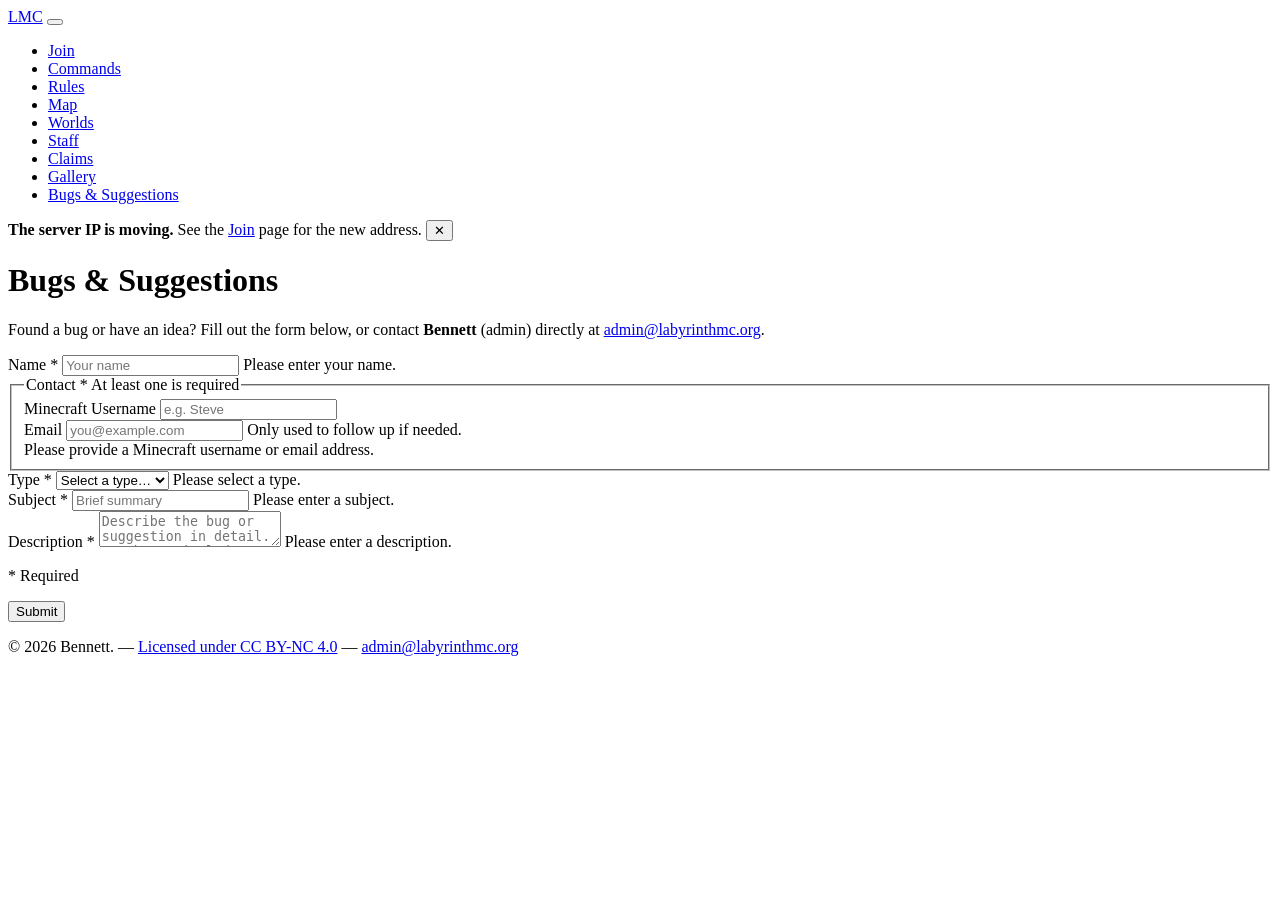
==== docs/bugs-and-suggestions/index.html @ a6f78351 "Add dismissible site-wide announcement banner Replaces the homepage-only server-move-alert with a si" ====
<!DOCTYPE html>
<html lang="en">
<head>
  <meta charset="UTF-8">
  <meta name="viewport" content="width=device-width, initial-scale=1.0">
  <title>Bugs &amp; Suggestions | LMC Kervian</title>
  <link rel="stylesheet" href="/assets/css/style.css">
</head>
<body>
  <header>
  <nav class="nav-bar">

    <!-- ── Site title (top-left) ────────────────────── -->
    <a class="site-title" href="/">LMC</a>

    <!-- ── Hamburger (mobile only, auto-generated) ──── -->
    <button class="hamburger" aria-label="Toggle menu" aria-expanded="false">
      <span></span>
      <span></span>
      <span></span>
    </button>

    <!-- ── Nav links ────────────────────────────────── -->
    <!-- Add or remove <li> items here to change the nav -->
    <ul class="nav-links">
      <li><a href="/join/">Join</a></li>
      <li><a href="/commands/">Commands</a></li>
      <li><a href="/rules/">Rules</a></li>
      <li><a href="/map/">Map</a></li>
      <li><a href="/worlds/">Worlds</a></li>
      <li><a href="/staff/">Staff</a></li>
      <li><a href="/claims/">Claims</a></li>
      <li><a href="/gallery/">Gallery</a></li>
      <li><a href="/bugs-and-suggestions/">Bugs &amp; Suggestions</a></li>
      <!-- <li><a href="/your-page/">Your Page</a></li> -->
    </ul>

  </nav>
</header>

  
<div id="site-banner" class="site-banner" data-banner-id="ip-move-2026-05">
  <div class="site-banner-inner">
    <span><strong>The server IP is moving.</strong> See the <a href="/join/">Join</a> page for the new address.</span>
    <button class="site-banner-dismiss" aria-label="Dismiss announcement">&#x2715;</button>
  </div>
</div>



  <main>
    
<div class="form-page">
  <h1>Bugs &amp; Suggestions</h1>
  <p class="form-intro">Found a bug or have an idea? Fill out the form below, or contact <strong>Bennett</strong> (admin) directly at <a href="mailto:admin@labyrinthmc.org">admin@labyrinthmc.org</a>.</p>

  <form
    class="feedback-form"
    action="https://formspree.io/f/mzdjzzwy"
    method="POST"
    novalidate
    id="feedback-form"
  >

    <!-- Name -->
    <div class="form-group" id="group-name">
      <label for="name">Name <span class="required-star" aria-hidden="true">*</span></label>
      <input type="text" id="name" name="name" autocomplete="name" placeholder="Your name">
      <span class="error-msg" id="name-error">Please enter your name.</span>
    </div>

    <!-- Contact: username or email (at least one) -->
    <fieldset class="contact-fieldset" id="group-contact">
      <legend>
        Contact <span class="required-star" aria-hidden="true">*</span>
        <span class="legend-note">At least one is required</span>
      </legend>

      <div class="form-row">
        <div class="form-group">
          <label for="username">Minecraft Username</label>
          <input type="text" id="username" name="username" placeholder="e.g. Steve">
        </div>
        <div class="form-group">
          <label for="email">Email</label>
          <input type="email" id="email" name="email" autocomplete="email" placeholder="you@example.com">
          <span class="hint">Only used to follow up if needed.</span>
        </div>
      </div>
      <span class="error-msg" id="contact-error">Please provide a Minecraft username or email address.</span>
    </fieldset>

    <!-- Type -->
    <div class="form-group" id="group-type">
      <label for="type">Type <span class="required-star" aria-hidden="true">*</span></label>
      <select id="type" name="type">
        <option value="" disabled selected>Select a type…</option>
        <option value="bug">Bug Report</option>
        <option value="suggestion">Suggestion</option>
        <option value="other">Other</option>
      </select>
      <span class="error-msg" id="type-error">Please select a type.</span>
    </div>

    <!-- Subject -->
    <div class="form-group" id="group-subject">
      <label for="subject">Subject <span class="required-star" aria-hidden="true">*</span></label>
      <input type="text" id="subject" name="subject" placeholder="Brief summary">
      <span class="error-msg" id="subject-error">Please enter a subject.</span>
    </div>

    <!-- Description -->
    <div class="form-group" id="group-description">
      <label for="description">Description <span class="required-star" aria-hidden="true">*</span></label>
      <textarea id="description" name="description" placeholder="Describe the bug or suggestion in detail. For bugs, include steps to reproduce if possible."></textarea>
      <span class="error-msg" id="description-error">Please enter a description.</span>
    </div>

    <p class="required-note"><span class="required-star" aria-hidden="true">*</span> Required</p>

    <button type="submit" class="btn-submit">Submit</button>
  </form>
</div>

<script>
  const form = document.getElementById('feedback-form');

  form.addEventListener('submit', function (e) {
    e.preventDefault();
    let valid = true;

    // Name (required)
    const nameVal = form.name.value.trim();
    form.name.classList.toggle('error', !nameVal);
    document.getElementById('name-error').classList.toggle('visible', !nameVal);
    if (!nameVal) valid = false;

    // Contact: username or email (at least one required)
    const emailVal = form.email.value.trim();
    const usernameVal = form.username.value.trim();
    const hasContact = usernameVal || emailVal;
    document.getElementById('contact-error').classList.toggle('visible', !hasContact);
    form.username.classList.toggle('error', !hasContact);
    form.email.classList.toggle('error', !hasContact);
    if (!hasContact) valid = false;

    // Email format check if provided
    if (emailVal && !/^[^\s@]+@[^\s@]+\.[^\s@]+$/.test(emailVal)) {
      form.email.classList.add('error');
      valid = false;
    }

    // Type, Subject, Description (required)
    [
      [form.type,        'type-error',        'Please select a type.'],
      [form.subject,     'subject-error',     'Please enter a subject.'],
      [form.description, 'description-error', 'Please enter a description.'],
    ].forEach(([field, errorId]) => {
      const empty = !field.value.trim();
      field.classList.toggle('error', empty);
      document.getElementById(errorId).classList.toggle('visible', empty);
      if (empty) valid = false;
    });

    if (valid) form.submit();
  });

  // Live clear: name
  form.name.addEventListener('input', () => {
    const ok = form.name.value.trim();
    form.name.classList.toggle('error', !ok);
    document.getElementById('name-error').classList.toggle('visible', !ok);
  });

  // Live clear: contact
  ['username', 'email'].forEach(f => {
    form[f].addEventListener('input', () => {
      const ok = form.username.value.trim() || form.email.value.trim();
      document.getElementById('contact-error').classList.toggle('visible', !ok);
      form.username.classList.toggle('error', !ok);
      form.email.classList.toggle('error', !ok);
    });
  });

  // Live clear: other fields
  ['type', 'subject', 'description'].forEach(f => {
    form[f].addEventListener('input', () => {
      const ok = form[f].value.trim();
      form[f].classList.toggle('error', !ok);
      document.getElementById(`${f}-error`).classList.toggle('visible', !ok);
    });
  });
</script>

  </main>

  <footer>
  <p>&copy; 2026 Bennett.&nbsp;&mdash; <a href="https://creativecommons.org/licenses/by-nc/4.0/" target="_blank" rel="noopener">Licensed under CC BY-NC 4.0</a>&nbsp;&mdash; <a href="mailto:admin@labyrinthmc.org">admin@labyrinthmc.org</a></p>
</footer>


  <script>
    const hamburger = document.querySelector('.hamburger');
    const navLinks = document.querySelector('.nav-links');
    hamburger.addEventListener('click', () => {
      const expanded = hamburger.getAttribute('aria-expanded') === 'true';
      hamburger.setAttribute('aria-expanded', String(!expanded));
      hamburger.classList.toggle('active');
      navLinks.classList.toggle('active');
    });
    navLinks.querySelectorAll('a').forEach(link => {
      link.addEventListener('click', () => {
        hamburger.setAttribute('aria-expanded', 'false');
        hamburger.classList.remove('active');
        navLinks.classList.remove('active');
      });
    });

    const banner = document.getElementById('site-banner');
    if (banner) {
      const id = banner.dataset.bannerId;
      if (localStorage.getItem('banner-dismissed') === id) {
        banner.remove();
      } else {
        banner.querySelector('.site-banner-dismiss').addEventListener('click', () => {
          localStorage.setItem('banner-dismissed', id);
          banner.remove();
        });
      }
    }
  </script>
</body>
</html>
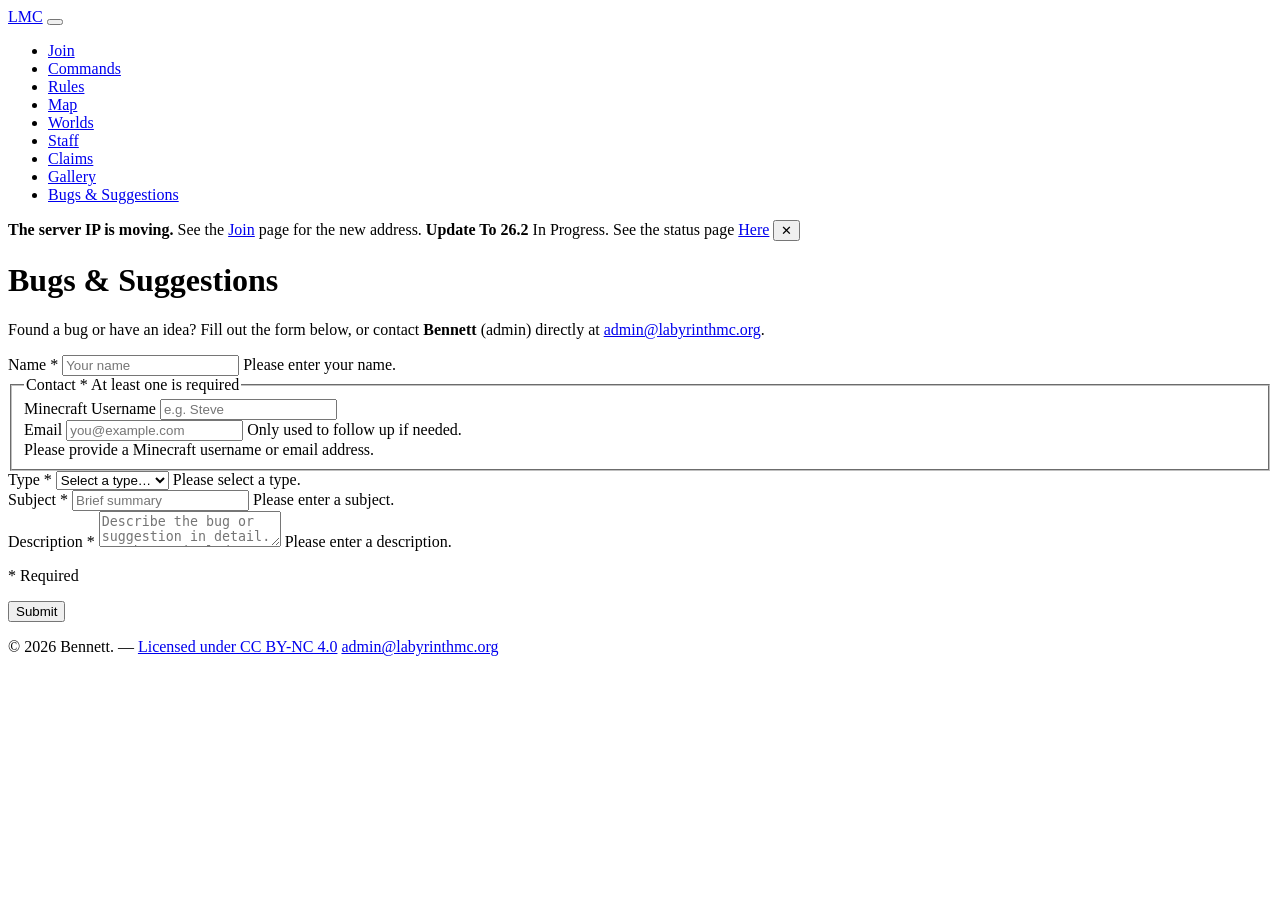
==== commit cbdfece1: "fixed the banner and added a status page" ====
--- a/docs/bugs-and-suggestions/index.html
+++ b/docs/bugs-and-suggestions/index.html
@@ -4,7 +4,7 @@
   <meta charset="UTF-8">
   <meta name="viewport" content="width=device-width, initial-scale=1.0">
   <title>Bugs &amp; Suggestions | LMC Kervian</title>
-  <link rel="stylesheet" href="/assets/css/style.css">
+  <link rel="stylesheet" href="/assets/css/style.css?v=1781826274949">
 </head>
 <body>
   <header>
@@ -39,9 +39,10 @@
 </header>
 
   
-<div id="site-banner" class="site-banner" data-banner-id="ip-move-2026-05">
+<div id="site-banner" class="site-banner" data-banner-id="26.2_and_2026-06-18">
   <div class="site-banner-inner">
-    <span><strong>The server IP is moving.</strong> See the <a href="/join/">Join</a> page for the new address.</span>
+    <span><strong>The server IP is moving.</strong> See the <a href="/join/">Join</a> page for the new address.
+<strong>Update To 26.2</strong> In Progress. See the status page <a href="/status/">Here</a></span>
     <button class="site-banner-dismiss" aria-label="Dismiss announcement">&#x2715;</button>
   </div>
 </div>
@@ -195,7 +196,7 @@
   </main>
 
   <footer>
-  <p>&copy; 2026 Bennett.&nbsp;&mdash; <a href="https://creativecommons.org/licenses/by-nc/4.0/" target="_blank" rel="noopener">Licensed under CC BY-NC 4.0</a>&nbsp;&mdash; <a href="mailto:admin@labyrinthmc.org">admin@labyrinthmc.org</a></p>
+  <p>&copy; 2026 Bennett. &mdash; <a href="https://creativecommons.org/licenses/by-nc/4.0/" target="_blank" rel="noopener">Licensed under CC BY-NC 4.0</a> <a href="mailto:admin@labyrinthmc.org">admin@labyrinthmc.org</a></p>
 </footer>
 
 
